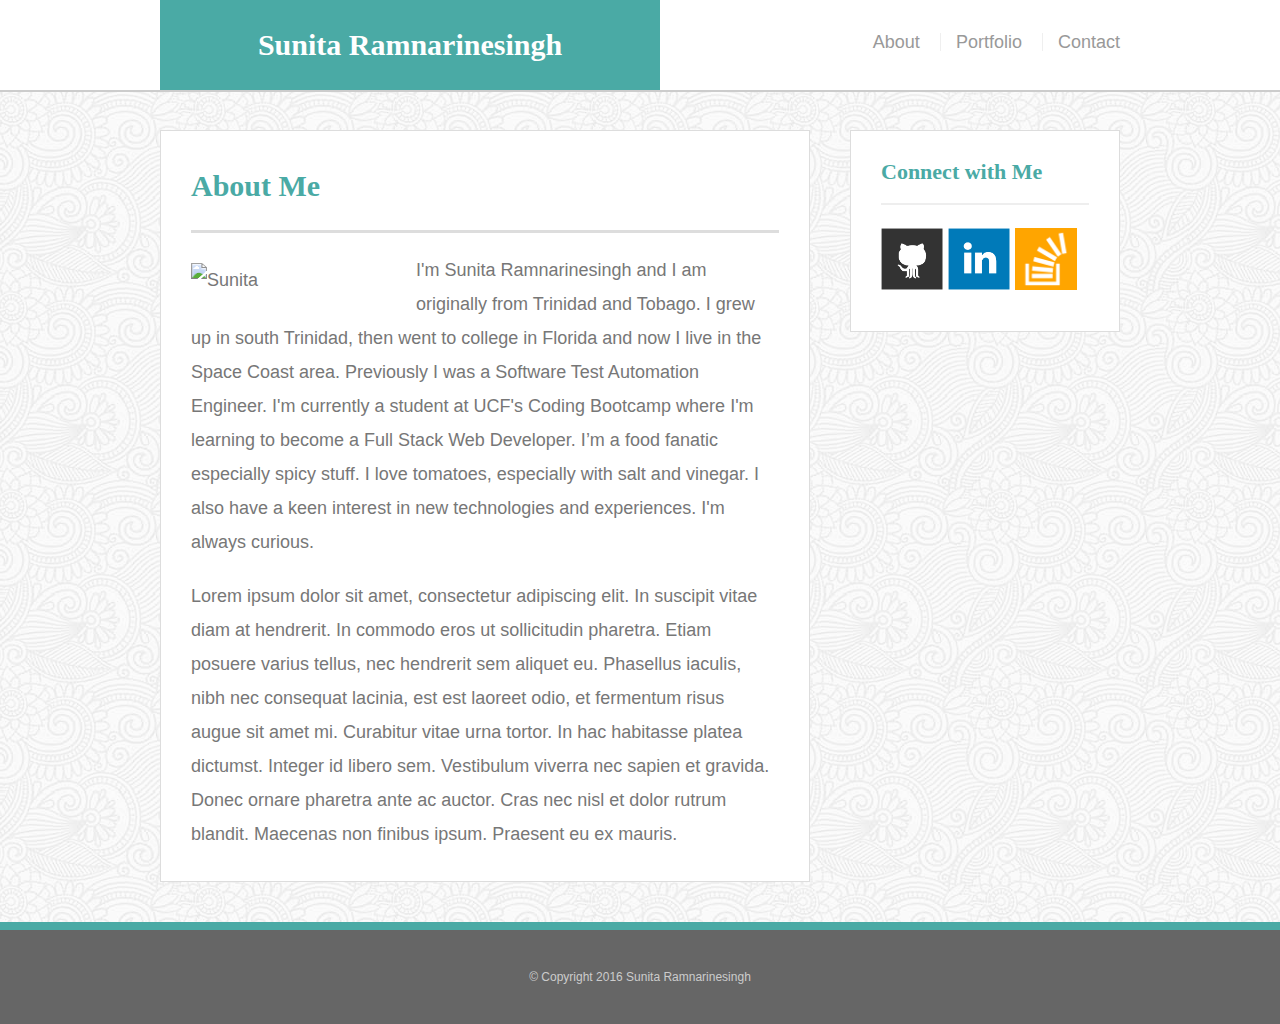
==== index.html @ a2c4f261 "Portfolio index.html is responsive" ====
<!Doctype html>
<html>
<head>
	<meta charset="UTF-8">
	<title>About | Sunita</title>
	<link rel="stylesheet" type="text/css" href="assets/css/reset.css">
	<link rel="stylesheet" type="text/css" href="assets/css/style.css">
	<!--Viewport for device viewing-->
	<meta name="viewport" content="width=device-width, initial-scale=1">
</head>
<body>

	<header id="masthead">
		<div class="container">
			<a href="index.html" id="logo">Sunita Ramnarinesingh</a>
			<nav>
				<a href="index.html">About</a>
				<a href="portfolio.html">Portfolio</a>
				<a href="contact.html">Contact</a>
			</nav>
		</div>
	</header>

	<div id="main-container" class="container">
		<section class="main-section">
			<h1>About Me</h1>

			<img src="assets/images/spic.jpg" class="auth-image" alt="Sunita">

			<p>I'm Sunita Ramnarinesingh and I am originally from Trinidad and Tobago. I grew up in south Trinidad, then went to college in Florida and now I live in the Space Coast area. Previously I was a Software Test Automation Engineer. 
		I'm currently a student at UCF's Coding Bootcamp where I'm learning to become a Full Stack Web Developer. 
		I’m a food fanatic especially spicy stuff. I love tomatoes, especially with salt and vinegar.
		I also have a keen interest in new technologies and experiences. I'm always curious.</p>
		
		<p>Lorem ipsum dolor sit amet, consectetur adipiscing elit. In suscipit vitae diam at hendrerit. In commodo eros ut sollicitudin pharetra. Etiam posuere varius tellus, nec hendrerit sem aliquet eu. Phasellus iaculis, nibh nec consequat lacinia, est est laoreet odio, et fermentum risus augue sit amet mi. Curabitur vitae urna tortor. In hac habitasse platea dictumst. Integer id libero sem. Vestibulum viverra nec sapien et gravida. Donec ornare pharetra ante ac auctor. Cras nec nisl et dolor rutrum blandit. Maecenas non finibus ipsum. Praesent eu ex mauris.</p> 
		</section>

		<section class="sidebar">
			<div id="connect">
				<h2>Connect with Me</h2>
				
				<a href="https://github.com/sunita321" target="_blank">
				<img src="assets/images/github-128.png" class="social" alt="Github"></a>

				<a href="https://www.linkedin.com/in/sunitaramnarinesingh" target="_blank">
				<img src="assets/images/linkedin-128.png" class="social" alt="LinkedIn"></a>

				<a href="http://stackoverflow.com/users/6793715/sunita-r" target="_blank">
				<img src="assets/images/stackoverflow-128.png" class="social" alt="Stack Overflow"></a>
			</div>
		</section>
	</div>

	<footer>
		<div class="container">
			&copy; Copyright 2016 Sunita Ramnarinesingh
		</div>
	</footer>
</body>
</html>
---- assets/css/style.css ----
body {
	background: url("../images/symphony.png");
	font-size: 18px;
	line-height: 34px;
	font-family: 'Arial', 'Helvetica Neue', Helvetica, sans-serif;
	color: #777;
}

* {
	box-sizing: border-box;
}

/*general*/

.container {
	width: 100%;
	max-width: 960px;
	margin: 0 auto;
	clear: both;
}
h1, 
h2,
h3,
p {
	margin-bottom: 20px;
}
p:last-child {
	margin-bottom: 0;
}
h1, h2, h3 {
	font-family: 'Georgia', Times, Times New Roman, serif;
	font-weight: 700;
	color: #4aaaa5;
}
h1 {
	font-size: 30px;
	line-height: 49px;
	border-bottom: 3px solid #ddd;
	padding-bottom: 20px;
}
h2,
h3 {
	font-size: 22px;
}

/*header*/

#masthead {
	background: #fff;
	margin: 0 0 30px;
	z-index: 99;
	color: #fff;
	overflow: auto;
	border-bottom: 2px solid #ccc;
	position: fixed;
	width: 100%;
}
#logo {
	width: 500px;
	height: 90px;
	background: #4aaaa5;
	float: left;
	font-family: 'Georgia', Times, Times New Roman, serif;
	text-align: center;
	line-height: 90px;
	color: #fff;
	font-weight: 700;
	font-size: 30px;
	text-decoration: none;
}
nav {
	float: right;
	margin-top: 25px;
}
nav a {
	color: #999;
	text-decoration: none;
	margin-left: 15px;
	display: inline-block;
	border-left: 1px solid #efefef;
	padding-left: 15px;
	line-height: 18px;
}
nav a:first-child {
	border-left: 0 none;
}

/*footer*/

footer {
	background: #666;
	color: #fff;
	padding: 30px 0;
	clear: both;
	border-top: 8px solid #4aaaa5;
	color: #ccc;
	font-size: 12px;
	text-align: center;
}

/*sidebar*/

.sidebar {
	background: #fff;
	padding: 30px;
	width: 100%;
	max-width: 270px;
	float: right;
	border: 1px solid #ddd;
	margin-bottom: 20px;
}
h3,
.sidebar h2 {
	border-bottom: 2px solid #eee;
	padding-bottom: 20px;
	margin-bottom: 15px;
	line-height: 22px;
}
.social {
	width: 62px;
	height: 62px;
	margin-top: 8px;
	margin-right: 5px;
}
.social:last-child {
	margin-right: 0;
}

/*main*/

#main-container {
	padding-top: 130px;
}
.main-section {
	background: #fff;
	padding: 30px;
	margin: 0 0 40px 0;
	width: 100%;
	max-width: 650px;
	float: left;
	border: 1px solid #ddd;
}

/*portfolio page*/

.work {
	width: 274px;
	overflow: auto;
	position: relative;
	float: left;
	margin: 20px 0 25px;
}
.work:nth-child(even) {
	margin-right: 40px;
}
.work img {
	width: 100%;
	border: 0 none;
	opacity: .8;
}
.work h3 {
	border-bottom: 0;
	background: #4aaaa5;
	color: #fff;
	text-align: center;
	position: absolute;
	padding: 15px;
	width: 100%;
	bottom: 20px;
	line-height: 30px;
	margin-bottom: 0;
	font-weight: 300;
}
.auth-image {
	width: 200px;
	height: auto;
	margin-top: 10px;
	float: left;
	margin-right: 25px;
}

/*contact page*/

#contact-form ul {
	margin-bottom: 20px;
}
#contact-form li {
	margin-bottom: 10px;
}
label,
input[type=text],
input[type=email],
textarea {
	display: block;
	width: 100%;
}
input[type=text],
input[type=email],
textarea {
	height: 35px;
	border: 1px solid #ddd;
	padding: 0 10px;
	font-size: 14px;
}
textarea {
	height: 200px;
}
input[type=submit] {
	background: #4aaaa5;
	border: 0 none;
	color: #fff;
	font-size: 18px;
	padding: 10px 30px;
	cursor: pointer;
}

/*Responsive Media Query 980*/
@media only screen and (max-width: 980px) {

	#logo {
	margin-left: 3%;
	}


	.main-section {
	width: 55%;
	margin-left: 3%
	}

	.sidebar {
	
	float: left;
	margin-left: 5%
	}
}


/*Responsive Media Query 768*/
@media only screen and (max-width: 768px) {

	#logo {
	width: 50%;
	margin-left: 3%;
	font-size: 30px;

	}

	nav {
	width: 47%;
	text-align: center;
	max-width: 768px;
		
	}

	.main-section {
	width: 94%;
	max-width: 768px;
	margin-left: 3%;
	margin-right: 3%;

	}

	.sidebar {
	max-width: 94%;
	float: left;
	margin-left: 3%;
	margin-right: 3%;
	}

}

/*Responsive Media Query 640*/

@media only screen and (max-width: 640px) {

	#logo {
	width: 100%;
	max-width: 640px;
	margin-left: 0%;

	}

	nav {
	width: 100%;
	max-width: 640px;
	margin-left: 0%;

	}

	.main-section {
	width: 94%;
	max-width: 768px;
	margin-top: 7%;
	margin-left: 3%;
	margin-right: 3%;

	}

	.sidebar {
	max-width: 94%;
	float: left;
	margin-left: 3%;
	margin-right: 3%;
	}

	


}
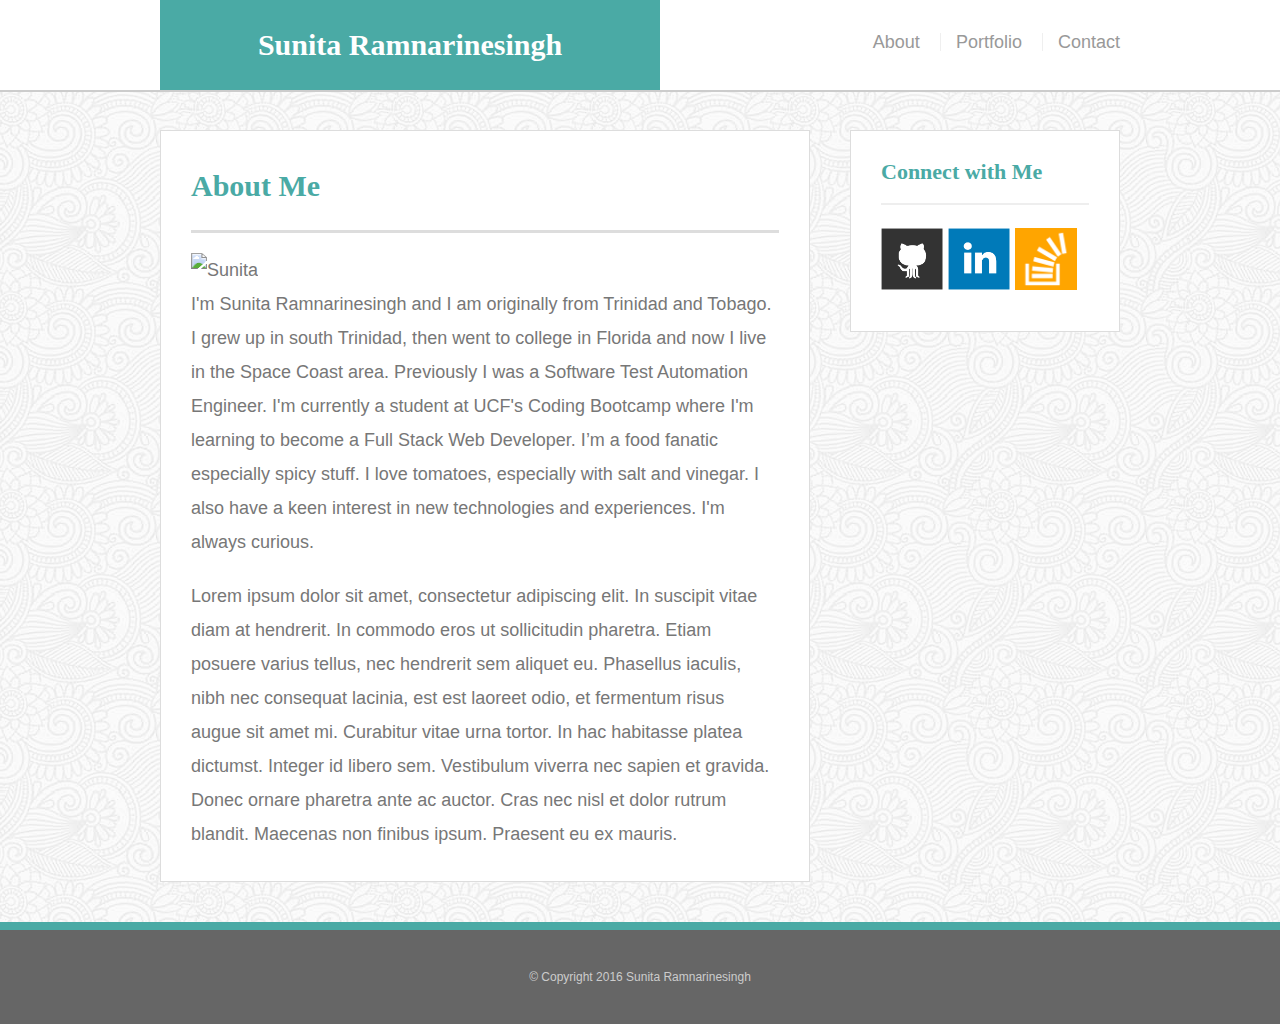
==== commit de520b0d: "replace pic" ====
--- a/index.html
+++ b/index.html
@@ -25,7 +25,7 @@
 		<section class="main-section">
 			<h1>About Me</h1>
 
-			<img src="assets/images/spic.jpg" class="auth-image" alt="Sunita">
+			<img src="assets/images/profile1.jpg" class="auth-image" alt="Sunita">
 
 			<p>I'm Sunita Ramnarinesingh and I am originally from Trinidad and Tobago. I grew up in south Trinidad, then went to college in Florida and now I live in the Space Coast area. Previously I was a Software Test Automation Engineer. 
 		I'm currently a student at UCF's Coding Bootcamp where I'm learning to become a Full Stack Web Developer. 
--- a/assets/css/style.css
+++ b/assets/css/style.css
@@ -171,7 +171,7 @@
 	margin-bottom: 0;
 	font-weight: 300;
 }
-.auth-image {
+.bioimage {
 	width: 200px;
 	height: auto;
 	margin-top: 10px;
@@ -219,6 +219,14 @@
 
 	#logo {
 	margin-left: 3%;
+	width: 50%;
+	}
+
+	nav {
+	width: 47%;
+	text-align: center;
+	max-width: 768px;
+		
 	}
 
 
@@ -241,7 +249,7 @@
 	#logo {
 	width: 50%;
 	margin-left: 3%;
-	font-size: 30px;
+	font-size: 25px;
 
 	}
 
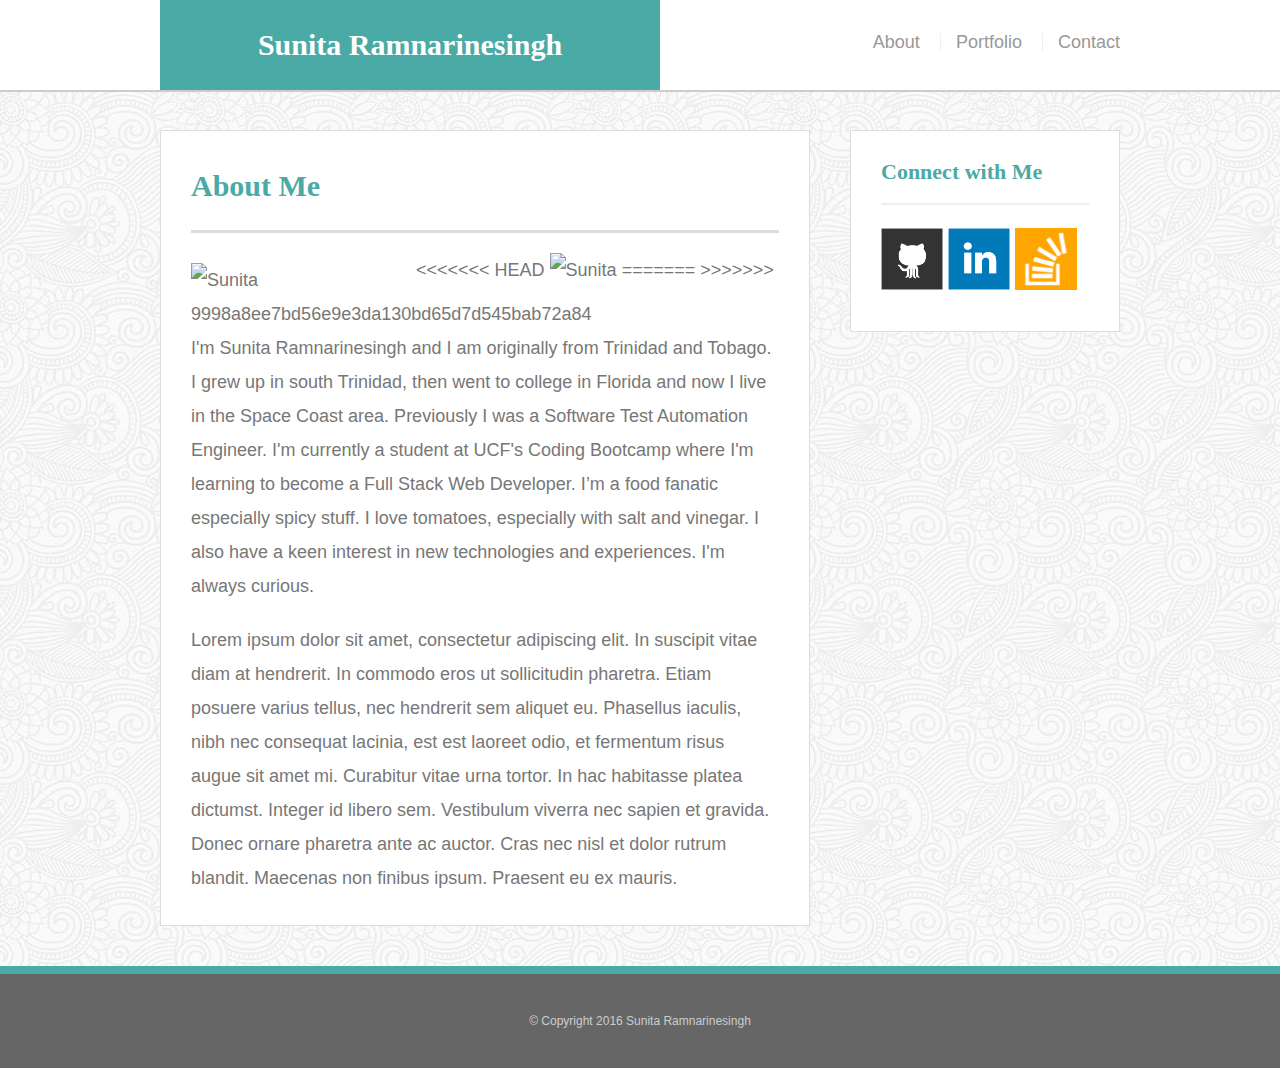
==== commit 3b97bb51: "heroku app" ====
--- a/index.html
+++ b/index.html
@@ -25,7 +25,11 @@
 		<section class="main-section">
 			<h1>About Me</h1>
 
+<<<<<<< HEAD
 			<img src="assets/images/profile1.jpg" class="auth-image" alt="Sunita">
+=======
+			<img src="assets/images/sunita.jpg" class="bioimage" alt="Sunita">
+>>>>>>> 9998a8ee7bd56e9e3da130bd65d7d545bab72a84
 
 			<p>I'm Sunita Ramnarinesingh and I am originally from Trinidad and Tobago. I grew up in south Trinidad, then went to college in Florida and now I live in the Space Coast area. Previously I was a Software Test Automation Engineer. 
 		I'm currently a student at UCF's Coding Bootcamp where I'm learning to become a Full Stack Web Developer. 
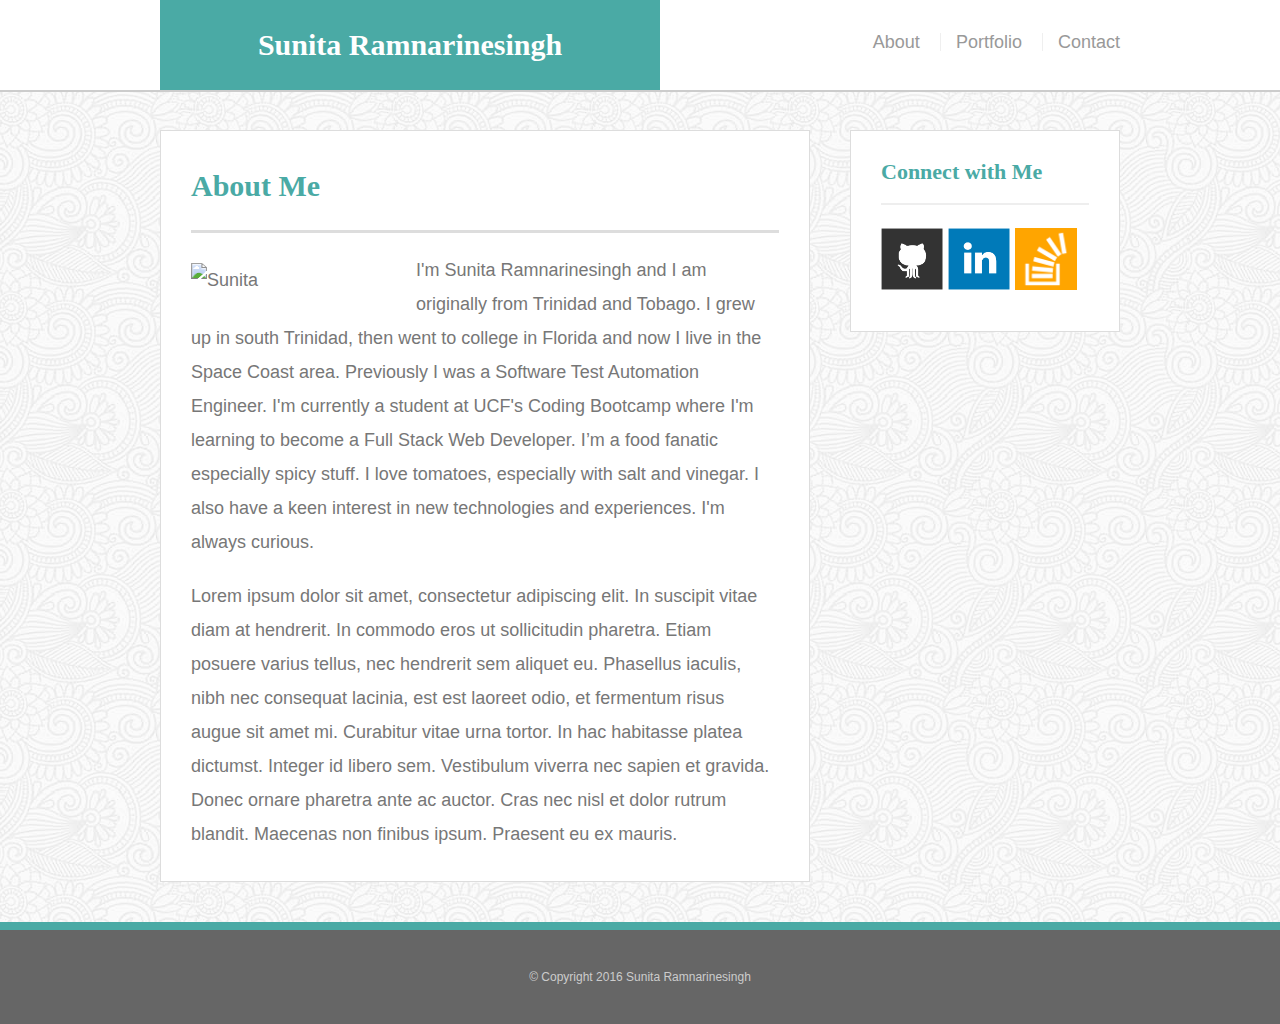
==== commit 2b8ea421: "changed picture url" ====
--- a/index.html
+++ b/index.html
@@ -25,11 +25,9 @@
 		<section class="main-section">
 			<h1>About Me</h1>
 
-<<<<<<< HEAD
-			<img src="assets/images/profile1.jpg" class="auth-image" alt="Sunita">
-=======
-			<img src="assets/images/sunita.jpg" class="bioimage" alt="Sunita">
->>>>>>> 9998a8ee7bd56e9e3da130bd65d7d545bab72a84
+
+			<img src="assets/images/profile1.jpg" class="bioimage" alt="Sunita">
+
 
 			<p>I'm Sunita Ramnarinesingh and I am originally from Trinidad and Tobago. I grew up in south Trinidad, then went to college in Florida and now I live in the Space Coast area. Previously I was a Software Test Automation Engineer. 
 		I'm currently a student at UCF's Coding Bootcamp where I'm learning to become a Full Stack Web Developer. 
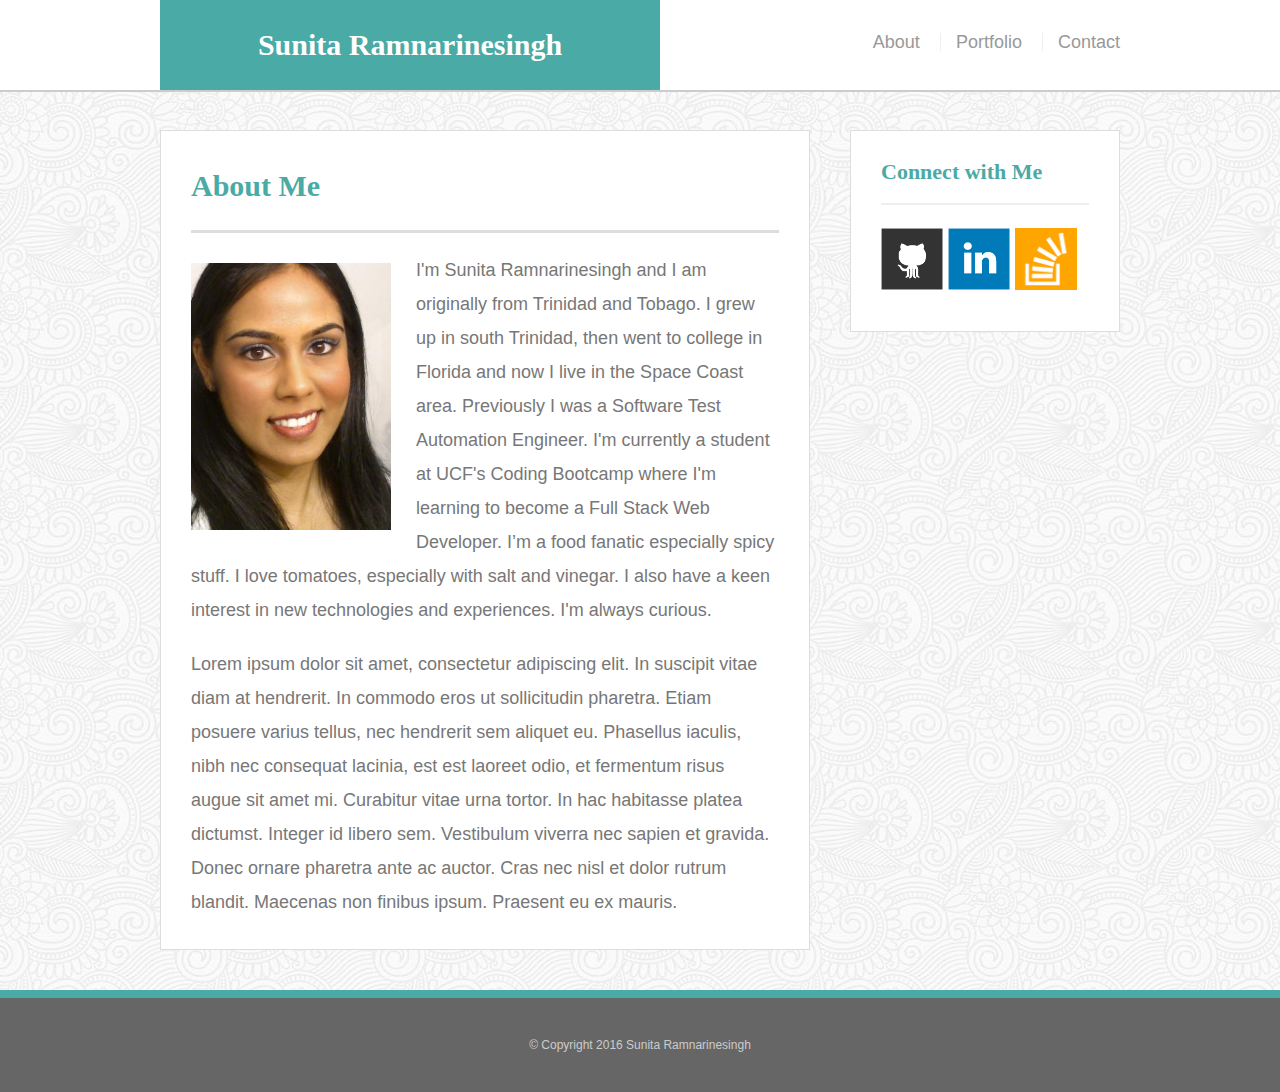
==== commit 7bf176a5: "changed picture" ====
--- a/index.html
+++ b/index.html
@@ -26,7 +26,7 @@
 			<h1>About Me</h1>
 
 
-			<img src="assets/images/profile1.jpg" class="bioimage" alt="Sunita">
+			<img src="assets/images/me.jpg" class="bioimage" alt="Sunita">
 
 
 			<p>I'm Sunita Ramnarinesingh and I am originally from Trinidad and Tobago. I grew up in south Trinidad, then went to college in Florida and now I live in the Space Coast area. Previously I was a Software Test Automation Engineer. 
